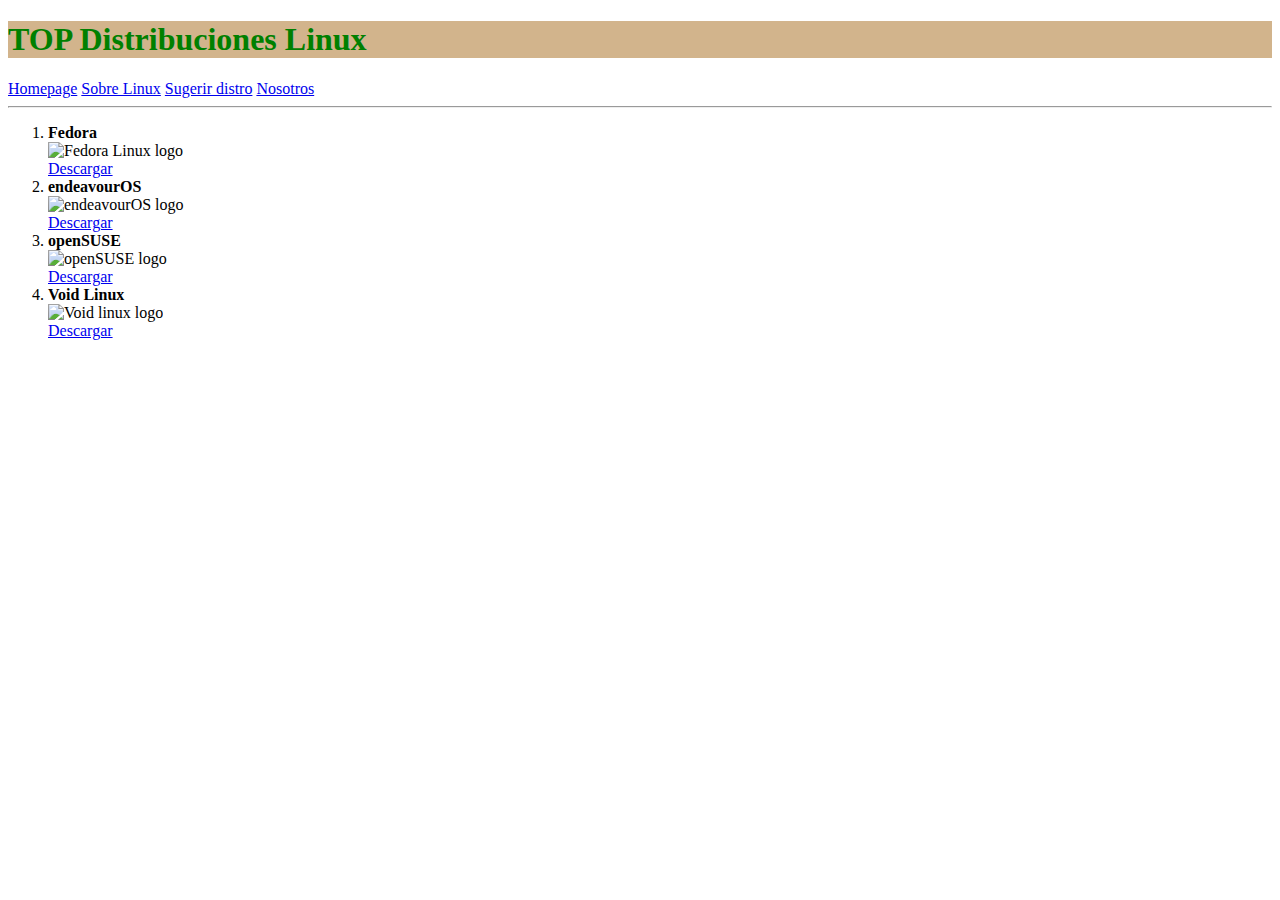
==== webdev/LabCompII/practicaHTML/index.html @ 1a0bb7b6 "Trabajando en html" ====
<!DOCTYPE html>
<html lang="es">
  <head>
    <title>TOP Distros Linux</title>
    <meta charset="UTF-8" />
    <meta name="viewport" content="width=device-width, initial-scale=1" />
    <link href="style.css" rel="stylesheet" />
  </head>
  <body>
    <header>
      <h1>TOP Distribuciones Linux</h1>
      <a href="index.html" target="_self">Homepage</a>
      <a href="https://es.wikipedia.org/wiki/GNU/Linux" target="_blank"
        >Sobre Linux</a
      >
      <a href="sugerir.html" target="_self">Sugerir distro</a>
      <a href="nosotros.html">Nosotros</a>
    </header>
    <hr />
    <section>
      <ol>
        <li><b>Fedora</b></li>
        <img
          src="https://www.fedoraproject.org/w/uploads/2/2d/Logo_fedoralogo.png"
          alt="Fedora Linux logo"
          width="300"
        />
        <br />
        <a href="https://www.fedoraproject.org/" target="_blank">Descargar</a>
        <li><b>endeavourOS</b></li>
        <img
          src="https://endeavouros.com/wp-content/uploads/2021/04/Endeavour-horizontal-black.png"
          alt="endeavourOS logo"
          width="300"
        />
        <br />
        <a href="https://endeavouros.com/latest-release/" target="_blank"
          >Descargar</a
        >
        <li><b>openSUSE</b></li>
        <img
          src="https://upload.wikimedia.org/wikipedia/commons/thumb/d/d0/OpenSUSE_Logo.svg/2560px-OpenSUSE_Logo.svg.png"
          alt="openSUSE logo"
          width="150"
        />
        <br />
        <a href="https://www.opensuse.org/#Tumbleweed" target="_blank"
          >Descargar</a
        >
        <li><b>Void Linux</b></li>
        <img
          src="https://upload.wikimedia.org/wikipedia/commons/thumb/0/02/Void_Linux_logo.svg/2485px-Void_Linux_logo.svg.png"
          alt="Void linux logo"
          width="130"
        />
        <br />
        <a href="https://voidlinux.org/download/" target="_blank">Descargar</a>
      </ol>
    </section>
  </body>
</html>
---- webdev/LabCompII/practicaHTML/style.css ----
h1 {
  color: green;
  background-color: tan;
}
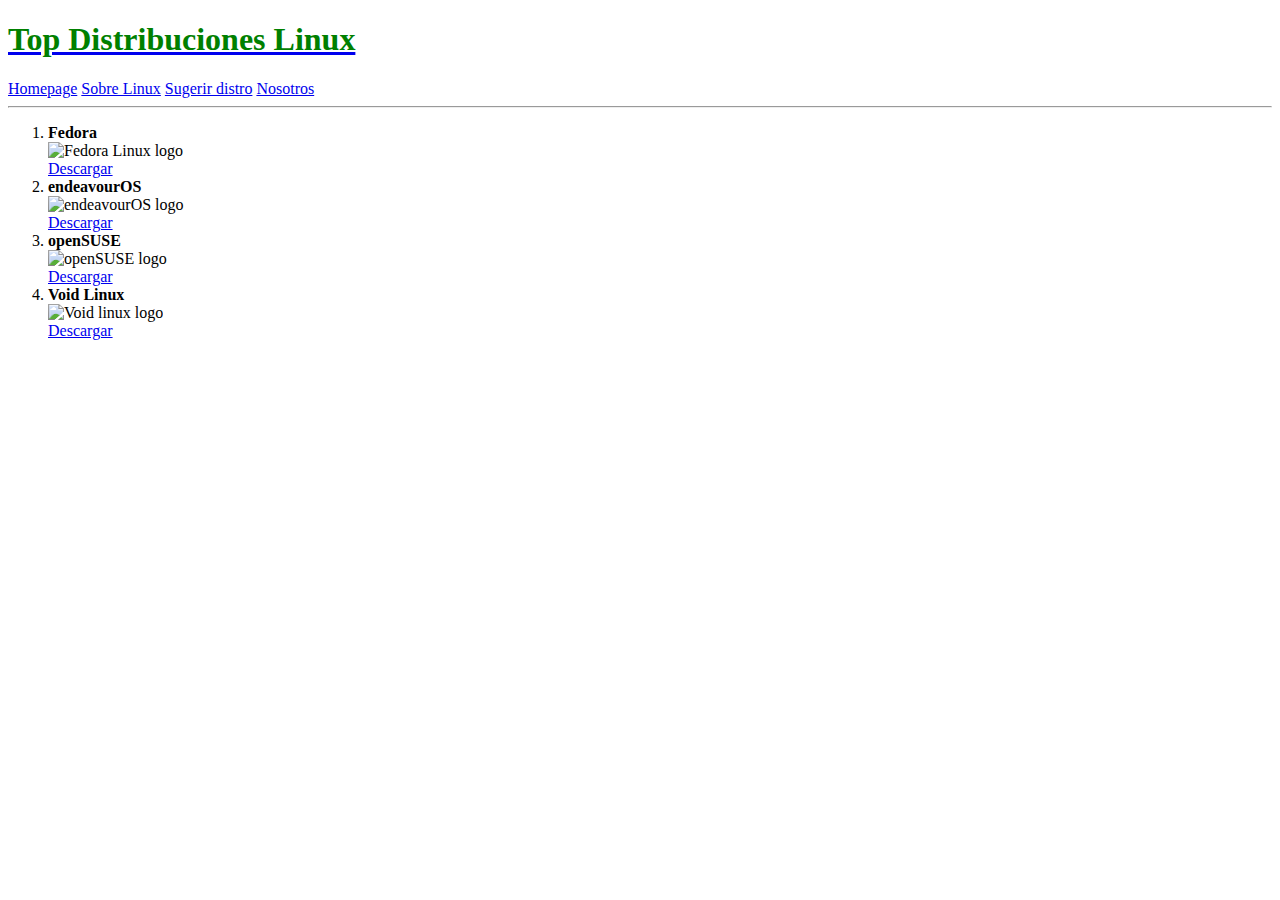
==== commit 9c5c3313: "Trabajando en HTML" ====
--- a/webdev/LabCompII/practicaHTML/index.html
+++ b/webdev/LabCompII/practicaHTML/index.html
@@ -4,11 +4,11 @@
     <title>TOP Distros Linux</title>
     <meta charset="UTF-8" />
     <meta name="viewport" content="width=device-width, initial-scale=1" />
-    <link href="style.css" rel="stylesheet" />
+    <link href="css/style.css" rel="stylesheet" />
   </head>
   <body>
     <header>
-      <h1>TOP Distribuciones Linux</h1>
+      <a href="index.html"><h1>Top Distribuciones Linux</h1></a>
       <a href="index.html" target="_self">Homepage</a>
       <a href="https://es.wikipedia.org/wiki/GNU/Linux" target="_blank"
         >Sobre Linux</a
--- a/webdev/LabCompII/practicaHTML/css/style.css
+++ b/webdev/LabCompII/practicaHTML/css/style.css
@@ -0,0 +1,3 @@
+h1 {
+  color: green;
+}
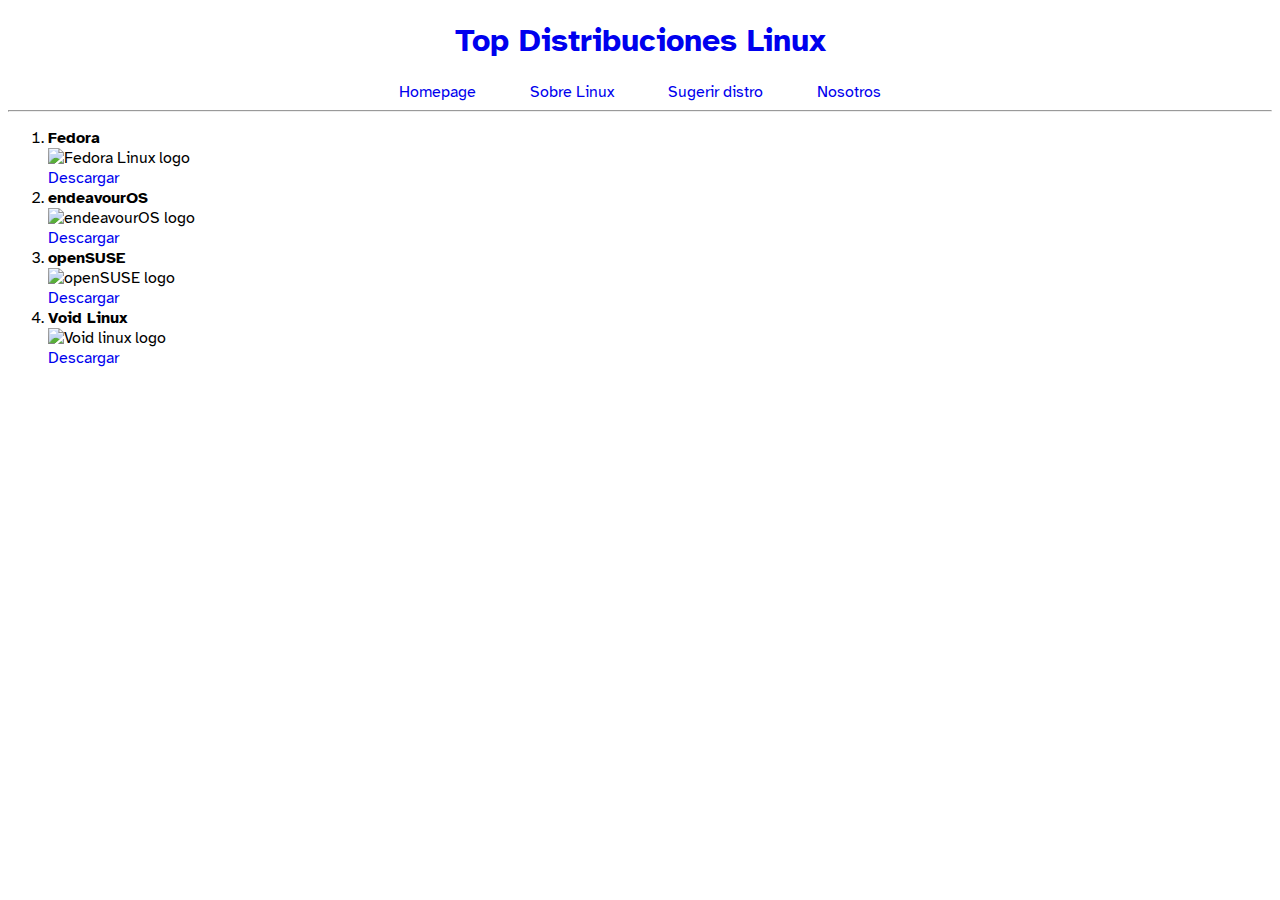
==== commit 7cf84a09: "Trabajando en HTML" ====
--- a/webdev/LabCompII/practicaHTML/index.html
+++ b/webdev/LabCompII/practicaHTML/index.html
@@ -5,16 +5,27 @@
     <meta charset="UTF-8" />
     <meta name="viewport" content="width=device-width, initial-scale=1" />
     <link href="css/style.css" rel="stylesheet" />
+    <link
+      rel="stylesheet"
+      href="https://fonts.googleapis.com/css?family=Atkinson+Hyperlegible"
+    />
   </head>
   <body>
     <header>
-      <a href="index.html"><h1>Top Distribuciones Linux</h1></a>
-      <a href="index.html" target="_self">Homepage</a>
-      <a href="https://es.wikipedia.org/wiki/GNU/Linux" target="_blank"
-        >Sobre Linux</a
-      >
-      <a href="sugerir.html" target="_self">Sugerir distro</a>
-      <a href="nosotros.html">Nosotros</a>
+      <a href="index.html"><h1 id="titulo">Top Distribuciones Linux</h1></a>
+      <div class="opciones">
+        <a class="opciones" href="index.html" target="_self">Homepage</a>
+        <a
+          class="opciones"
+          href="https://es.wikipedia.org/wiki/GNU/Linux"
+          target="_blank"
+          >Sobre Linux</a
+        >
+        <a class="opciones" href="sugerir.html" target="_self"
+          >Sugerir distro</a
+        >
+        <a class="opciones" href="nosotros.html">Nosotros</a>
+      </div>
     </header>
     <hr />
     <section>
--- a/webdev/LabCompII/practicaHTML/css/style.css
+++ b/webdev/LabCompII/practicaHTML/css/style.css
@@ -1,3 +1,33 @@
-h1 {
-  color: green;
+* {
+  font-family: Atkinson Hyperlegible;
 }
+
+a:link {
+  text-decoration: none;
+}
+
+a:visited {
+  text-decoration: none;
+}
+
+a:hover {
+  text-decoration: none;
+}
+
+a:active {
+  text-decoration: none;
+}
+
+#titulo {
+  text-align: center;
+  font-weight: 900;
+}
+
+.opciones {
+  text-align: center;
+}
+
+a.opciones {
+  padding-right: 25px;
+  padding-left: 25px;
+}
